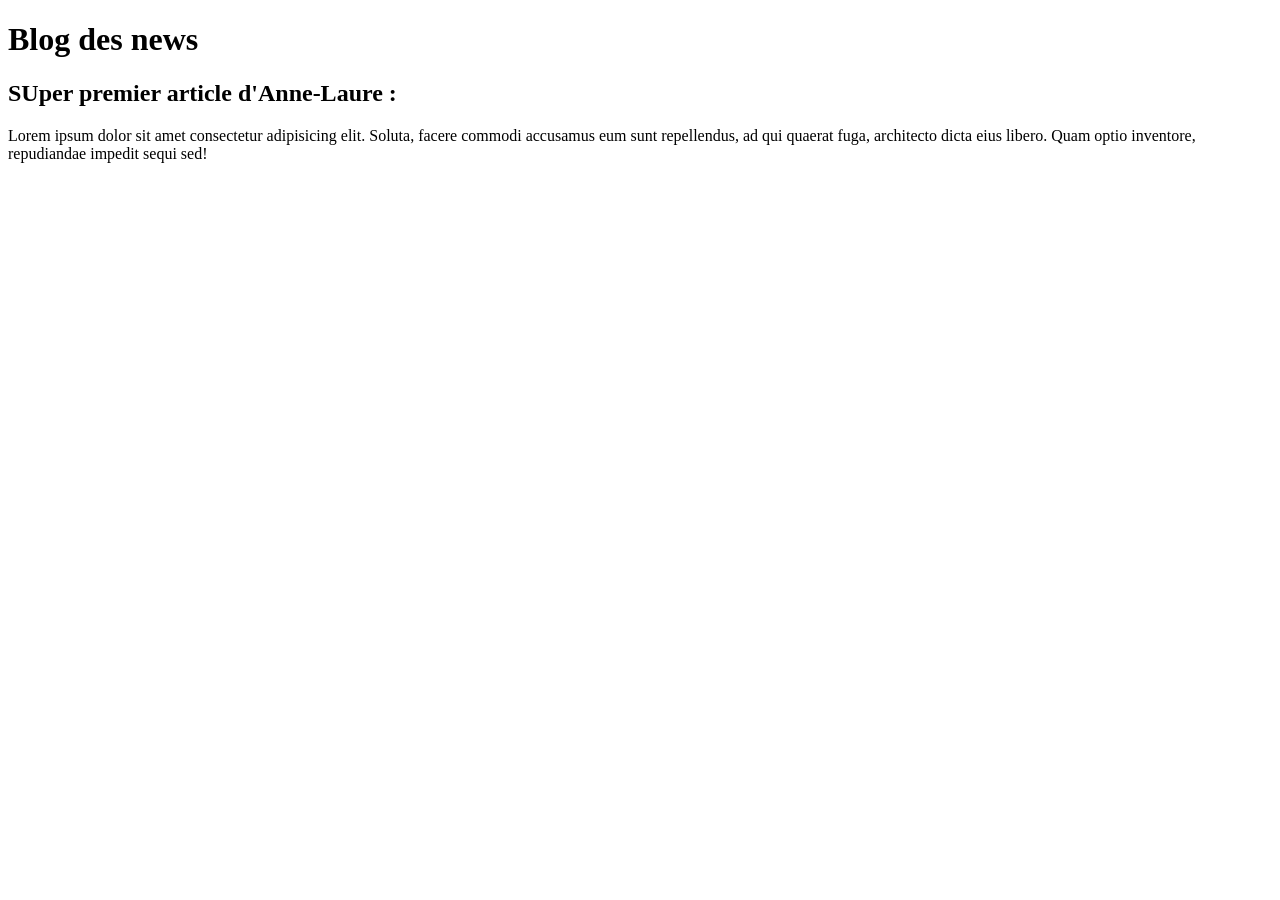
==== projet_commun_bootstrap/Agence/blog.html @ 7ecb0d7a "#2 création d'une branche pour la page des news" ====
<!DOCTYPE html>
<html lang="en">

<head>
    <meta charset="UTF-8">
    <meta name="viewport" content="width=device-width, initial-scale=1.0">
    <title>Document</title>
</head>

<body>
    <h1>Blog des news</h1>

    <article>
        <h2>SUper premier article d'Anne-Laure :</h2>
        <p>Lorem ipsum dolor sit amet consectetur adipisicing elit. Soluta, facere commodi accusamus eum sunt
            repellendus, ad qui quaerat fuga, architecto dicta eius libero. Quam optio inventore, repudiandae impedit
            sequi sed!</p>
    </article>



</body>

</html>
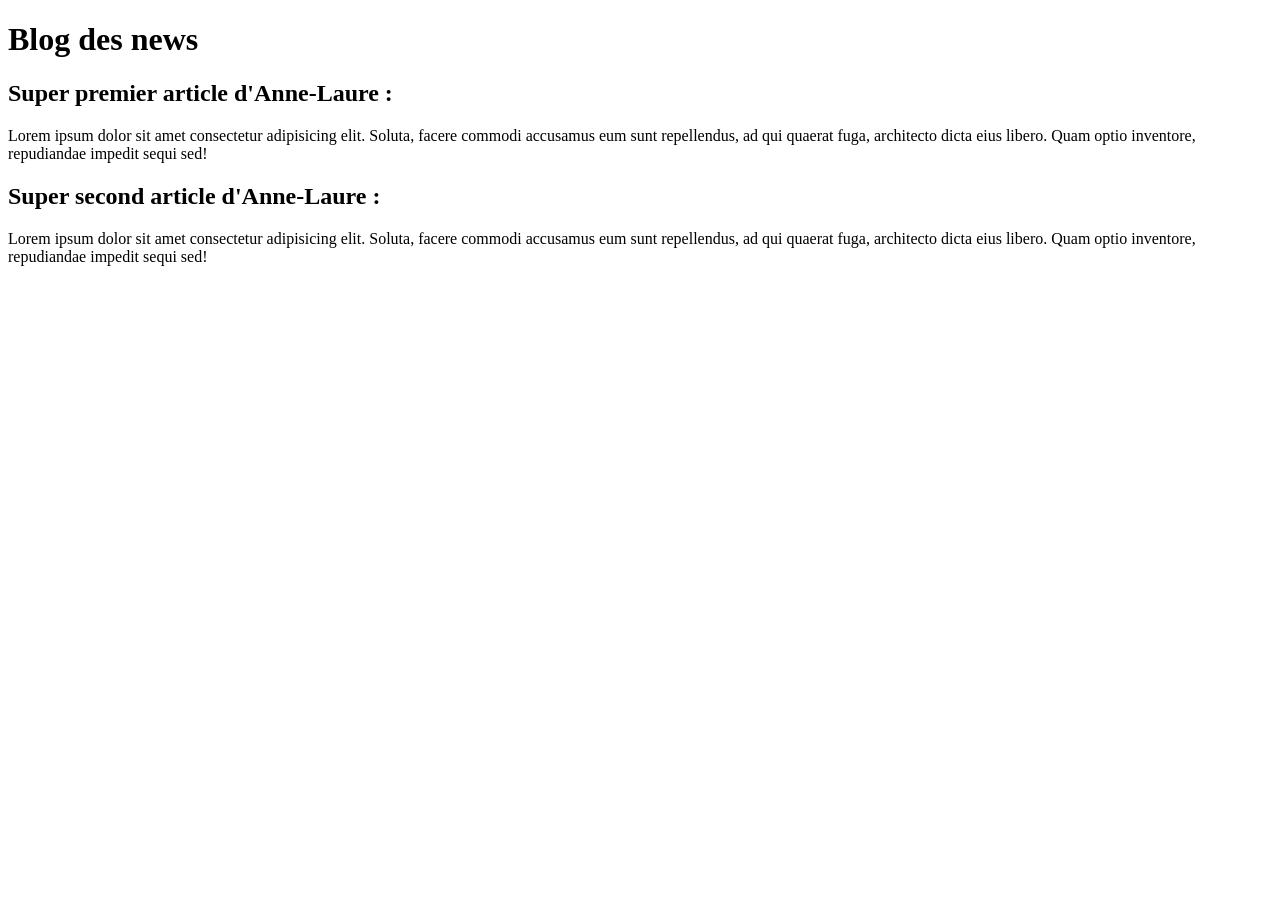
==== commit 5b05159c: "modification de la nouvelle page" ====
--- a/projet_commun_bootstrap/Agence/blog.html
+++ b/projet_commun_bootstrap/Agence/blog.html
@@ -11,12 +11,18 @@
     <h1>Blog des news</h1>
 
     <article>
-        <h2>SUper premier article d'Anne-Laure :</h2>
+        <h2>Super premier article d'Anne-Laure :</h2>
         <p>Lorem ipsum dolor sit amet consectetur adipisicing elit. Soluta, facere commodi accusamus eum sunt
             repellendus, ad qui quaerat fuga, architecto dicta eius libero. Quam optio inventore, repudiandae impedit
             sequi sed!</p>
     </article>
+    <article>
+        <h2>Super second article d'Anne-Laure :</h2>
+        <p>Lorem ipsum dolor sit amet consectetur adipisicing elit. Soluta, facere commodi accusamus eum sunt
+            repellendus, ad qui quaerat fuga, architecto dicta eius libero. Quam optio inventore, repudiandae impedit
+            sequi sed!</p>
 
+    </article>
 
 
 </body>
